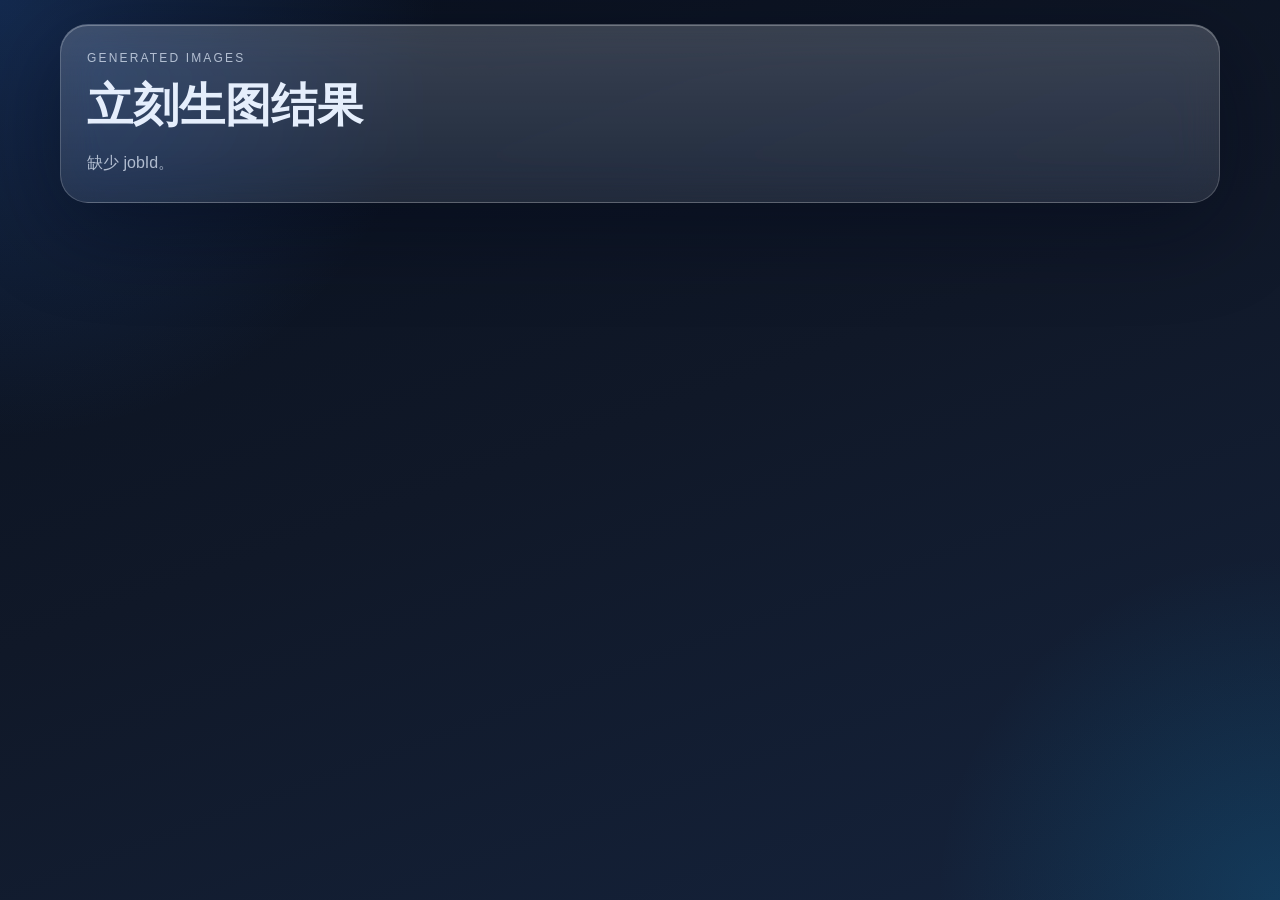
==== viewer.html @ 04359f23 "V1.0" ====
<!DOCTYPE html>
<html lang="zh-CN">
  <head>
    <meta charset="UTF-8" />
    <meta name="viewport" content="width=device-width, initial-scale=1.0" />
    <title>Prompt Glass 出图结果</title>
    <link rel="stylesheet" href="./viewer.css" />
  </head>
  <body>
    <main class="page">
      <section class="glass hero">
        <div>
          <p class="eyebrow">Generated Images</p>
          <h1>立刻生图结果</h1>
          <p id="prompt" class="prompt">载入中...</p>
        </div>
      </section>
      <section id="gallery" class="gallery"></section>
    </main>

    <script src="./viewer.js"></script>
  </body>
</html>
---- viewer.css ----
:root {
  --text: #e5eefc;
  --text-soft: rgba(229, 238, 252, 0.72);
}

* {
  box-sizing: border-box;
}

body {
  margin: 0;
  min-height: 100vh;
  font-family: -apple-system, BlinkMacSystemFont, "SF Pro Display", "PingFang SC", sans-serif;
  color: var(--text);
  background:
    radial-gradient(circle at top left, rgba(59, 130, 246, 0.22), transparent 28%),
    radial-gradient(circle at bottom right, rgba(14, 165, 233, 0.18), transparent 22%),
    linear-gradient(160deg, #09111f, #101828 48%, #15233c);
}

.page {
  width: min(1160px, calc(100vw - 28px));
  margin: 0 auto;
  padding: 24px 0 42px;
}

.glass {
  border: 1px solid rgba(255, 255, 255, 0.18);
  border-radius: 28px;
  background:
    linear-gradient(180deg, rgba(255, 255, 255, 0.16), rgba(255, 255, 255, 0.06)),
    rgba(255, 255, 255, 0.04);
  box-shadow:
    0 24px 90px rgba(2, 6, 23, 0.42),
    inset 0 1px 0 rgba(255, 255, 255, 0.28);
  backdrop-filter: blur(22px) saturate(1.35);
  -webkit-backdrop-filter: blur(22px) saturate(1.35);
}

.hero {
  padding: 26px;
}

.eyebrow {
  margin: 0 0 10px;
  letter-spacing: 0.18em;
  text-transform: uppercase;
  font-size: 12px;
  color: var(--text-soft);
}

h1,
.prompt {
  margin: 0;
}

h1 {
  font-size: clamp(28px, 4vw, 46px);
}

.prompt {
  margin-top: 12px;
  line-height: 1.7;
  color: var(--text-soft);
}

.gallery {
  margin-top: 18px;
  display: grid;
  grid-template-columns: repeat(auto-fit, minmax(280px, 1fr));
  gap: 16px;
}

.card {
  overflow: hidden;
}

.card img {
  display: block;
  width: 100%;
  aspect-ratio: 1 / 1;
  object-fit: cover;
}

.card-footer {
  padding: 14px;
  display: flex;
  justify-content: space-between;
  gap: 12px;
  align-items: center;
}

.card-footer a {
  color: white;
  text-decoration: none;
  padding: 10px 14px;
  border-radius: 999px;
  background: linear-gradient(180deg, rgba(37, 99, 235, 0.9), rgba(14, 165, 233, 0.82));
}
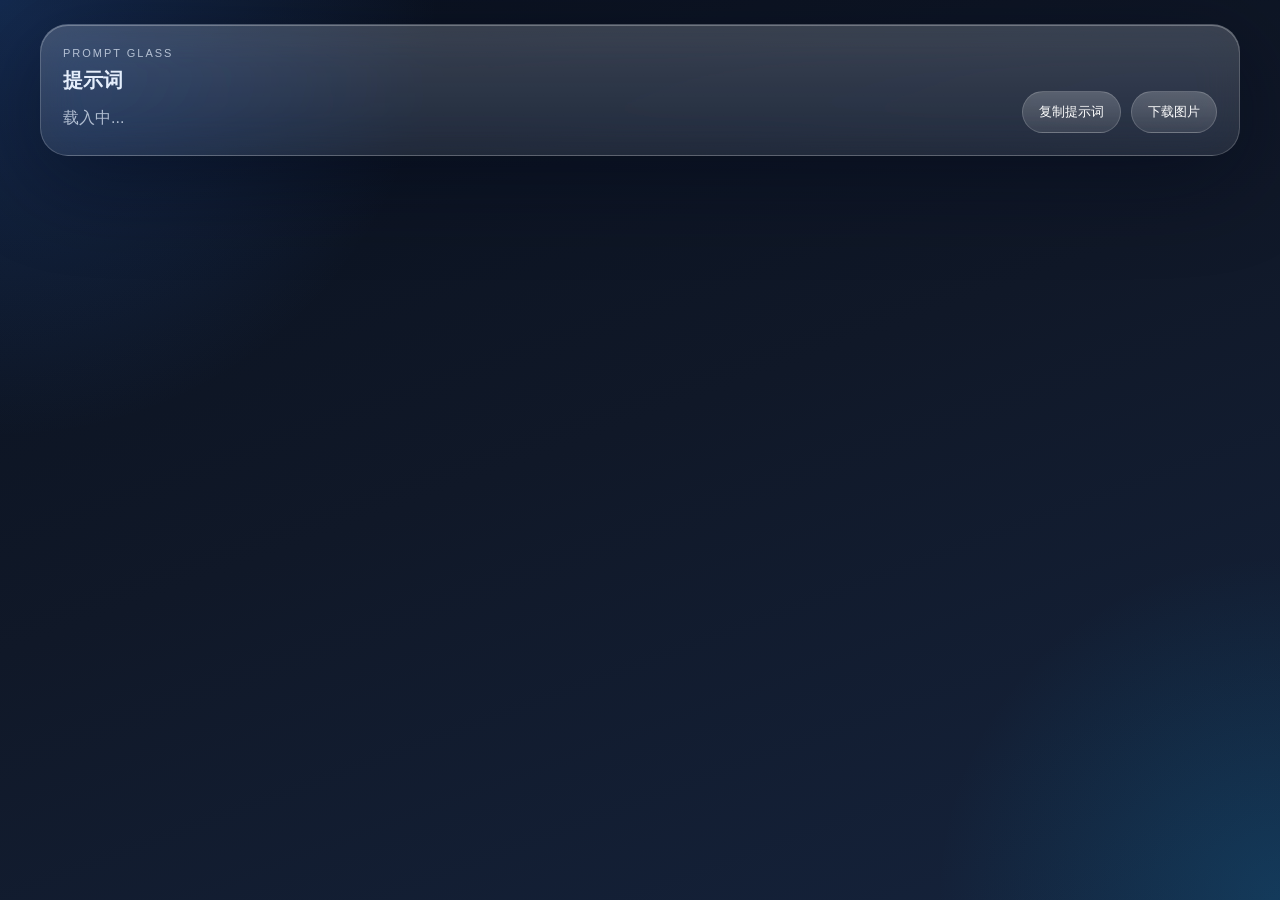
==== commit 7d2a185b: "V1.1" ====
--- a/viewer.html
+++ b/viewer.html
@@ -3,16 +3,20 @@
   <head>
     <meta charset="UTF-8" />
     <meta name="viewport" content="width=device-width, initial-scale=1.0" />
-    <title>Prompt Glass 出图结果</title>
+    <title>Prompt Glass 结果页</title>
     <link rel="stylesheet" href="./viewer.css" />
   </head>
   <body>
     <main class="page">
       <section class="glass hero">
-        <div>
-          <p class="eyebrow">Generated Images</p>
-          <h1>立刻生图结果</h1>
+        <div class="hero-copy">
+          <p class="eyebrow">Prompt Glass</p>
+          <h1>提示词</h1>
           <p id="prompt" class="prompt">载入中...</p>
+        </div>
+        <div class="hero-actions">
+          <button id="copy-prompt" type="button">复制提示词</button>
+          <button id="download-images" type="button">下载图片</button>
         </div>
       </section>
       <section id="gallery" class="gallery"></section>
--- a/viewer.css
+++ b/viewer.css
@@ -19,7 +19,7 @@
 }
 
 .page {
-  width: min(1160px, calc(100vw - 28px));
+  width: min(1200px, calc(100vw - 28px));
   margin: 0 auto;
   padding: 24px 0 42px;
 }
@@ -38,14 +38,18 @@
 }
 
 .hero {
-  padding: 26px;
+  display: grid;
+  grid-template-columns: 1fr auto;
+  gap: 18px;
+  padding: 22px;
+  align-items: end;
 }
 
 .eyebrow {
-  margin: 0 0 10px;
+  margin: 0 0 8px;
   letter-spacing: 0.18em;
   text-transform: uppercase;
-  font-size: 12px;
+  font-size: 11px;
   color: var(--text-soft);
 }
 
@@ -55,45 +59,58 @@
 }
 
 h1 {
-  font-size: clamp(28px, 4vw, 46px);
+  font-size: 20px;
+  font-weight: 600;
 }
 
 .prompt {
-  margin-top: 12px;
-  line-height: 1.7;
+  margin-top: 10px;
+  line-height: 1.8;
   color: var(--text-soft);
+  white-space: pre-wrap;
+}
+
+.hero-actions {
+  display: flex;
+  flex-wrap: wrap;
+  gap: 10px;
+}
+
+.hero-actions button {
+  min-height: 42px;
+  padding: 0 16px;
+  border-radius: 999px;
+  border: 1px solid rgba(255, 255, 255, 0.18);
+  background:
+    linear-gradient(180deg, rgba(255, 255, 255, 0.18), rgba(255, 255, 255, 0.06)),
+    rgba(255, 255, 255, 0.04);
+  color: white;
+  cursor: pointer;
 }
 
 .gallery {
   margin-top: 18px;
   display: grid;
-  grid-template-columns: repeat(auto-fit, minmax(280px, 1fr));
-  gap: 16px;
+  gap: 18px;
 }
 
 .card {
   overflow: hidden;
+  padding: 10px;
 }
 
 .card img {
   display: block;
   width: 100%;
-  aspect-ratio: 1 / 1;
-  object-fit: cover;
+  height: auto;
+  object-fit: contain;
+  border-radius: 18px;
+  background: rgba(3, 7, 18, 0.2);
 }
 
-.card-footer {
-  padding: 14px;
-  display: flex;
-  justify-content: space-between;
-  gap: 12px;
-  align-items: center;
+@media (max-width: 860px) {
+  .hero {
+    grid-template-columns: 1fr;
+    align-items: start;
+  }
 }
-
-.card-footer a {
-  color: white;
-  text-decoration: none;
-  padding: 10px 14px;
-  border-radius: 999px;
-  background: linear-gradient(180deg, rgba(37, 99, 235, 0.9), rgba(14, 165, 233, 0.82));
-}
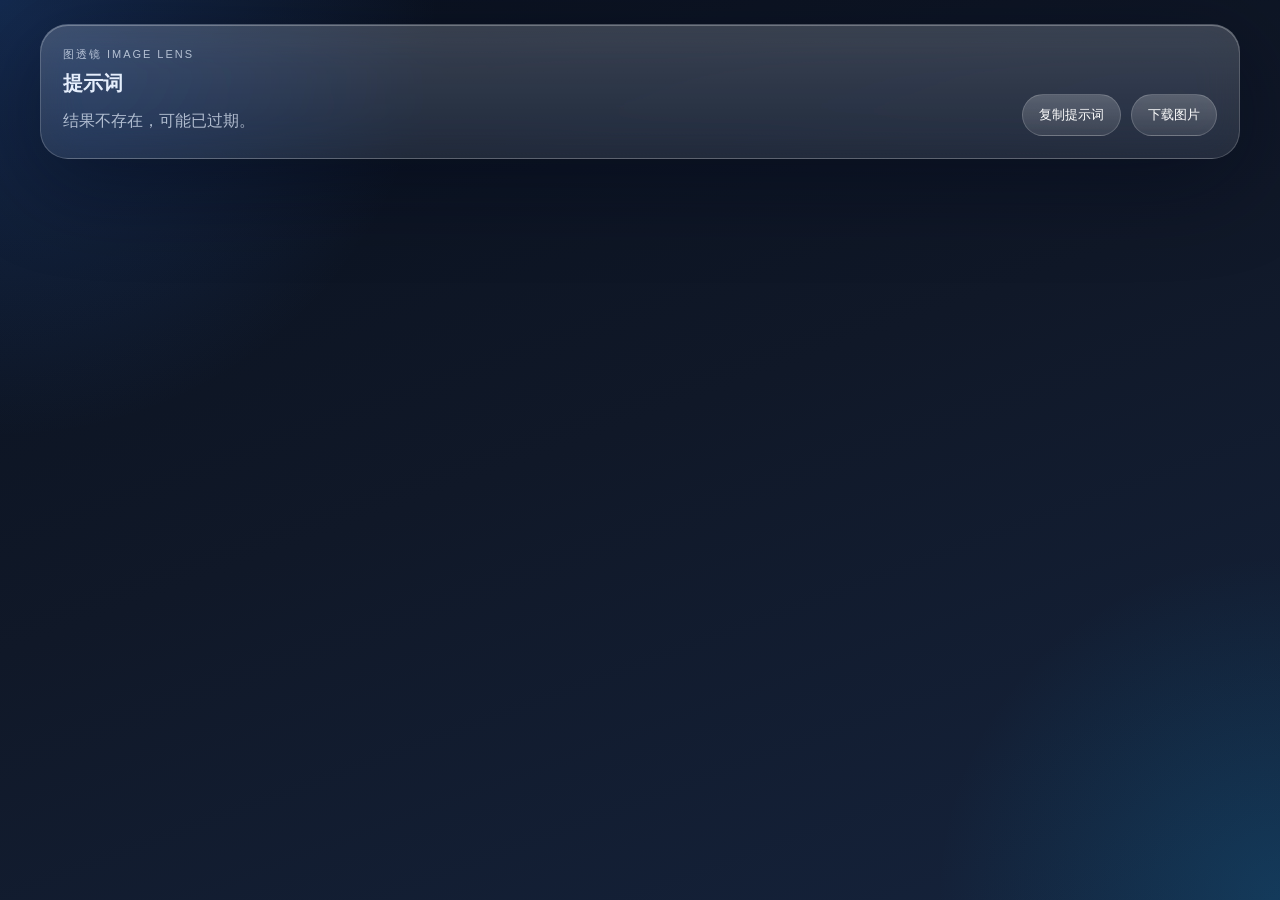
==== commit dc423a21: "Add options access and rename extension" ====
--- a/viewer.html
+++ b/viewer.html
@@ -3,14 +3,14 @@
   <head>
     <meta charset="UTF-8" />
     <meta name="viewport" content="width=device-width, initial-scale=1.0" />
-    <title>Prompt Glass 结果页</title>
+    <title>图透镜 Image Lens 结果页</title>
     <link rel="stylesheet" href="./viewer.css" />
   </head>
   <body>
     <main class="page">
       <section class="glass hero">
         <div class="hero-copy">
-          <p class="eyebrow">Prompt Glass</p>
+          <p class="eyebrow">图透镜 Image Lens</p>
           <h1>提示词</h1>
           <p id="prompt" class="prompt">载入中...</p>
         </div>
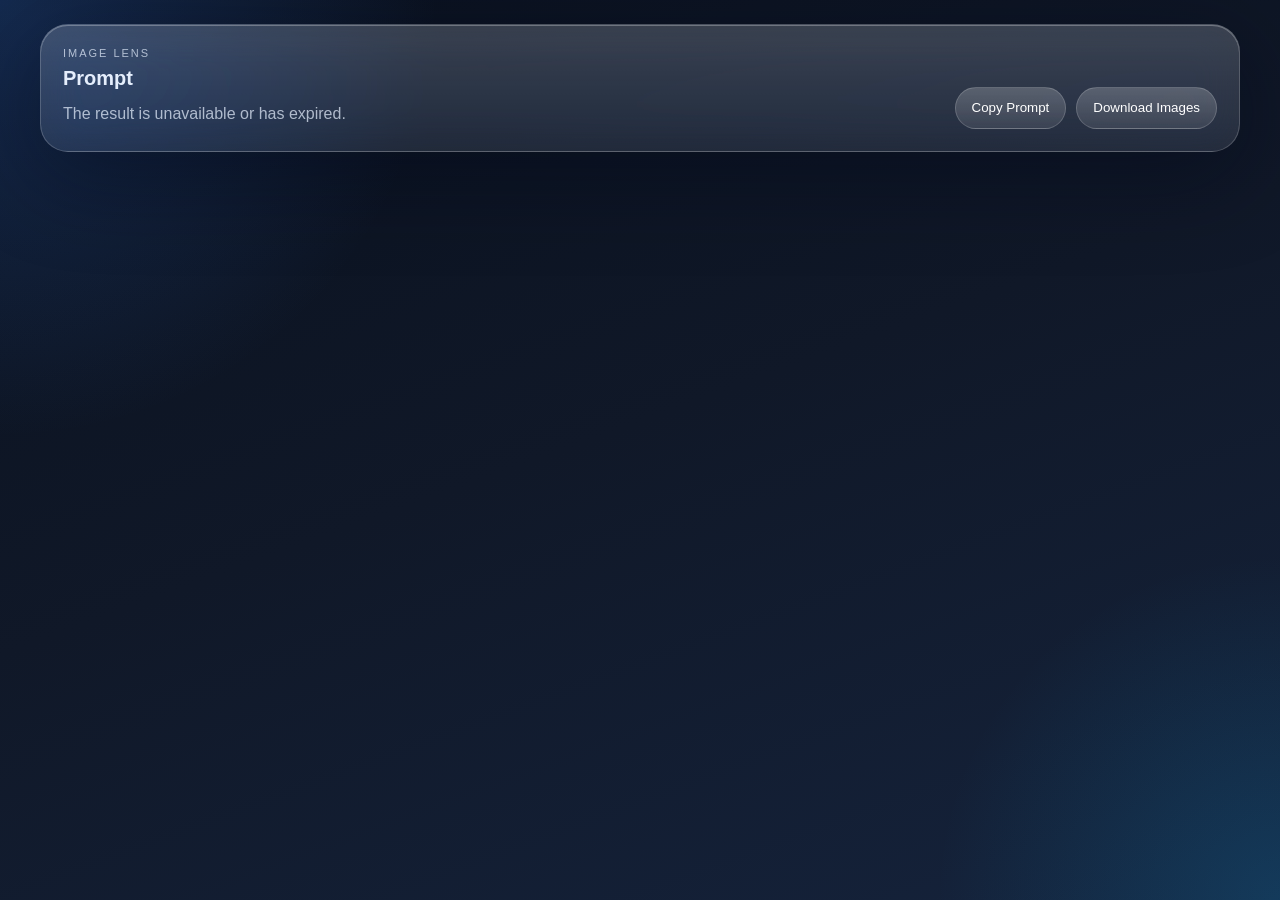
==== commit e40d632c: "Prepare Chrome store variant 1.0.0" ====
--- a/viewer.html
+++ b/viewer.html
@@ -1,27 +1,28 @@
 <!DOCTYPE html>
-<html lang="zh-CN">
+<html lang="en">
   <head>
     <meta charset="UTF-8" />
     <meta name="viewport" content="width=device-width, initial-scale=1.0" />
-    <title>图透镜 Image Lens 结果页</title>
+    <title>Image Lens Viewer</title>
     <link rel="stylesheet" href="./viewer.css" />
   </head>
   <body>
     <main class="page">
       <section class="glass hero">
         <div class="hero-copy">
-          <p class="eyebrow">图透镜 Image Lens</p>
-          <h1>提示词</h1>
-          <p id="prompt" class="prompt">载入中...</p>
+          <p id="viewer-eyebrow" class="eyebrow">Image Lens</p>
+          <h1 id="viewer-heading">Prompt</h1>
+          <p id="prompt" class="prompt">Loading...</p>
         </div>
         <div class="hero-actions">
-          <button id="copy-prompt" type="button">复制提示词</button>
-          <button id="download-images" type="button">下载图片</button>
+          <button id="copy-prompt" type="button">Copy Prompt</button>
+          <button id="download-images" type="button">Download Images</button>
         </div>
       </section>
       <section id="gallery" class="gallery"></section>
     </main>
 
+    <script src="./i18n.js"></script>
     <script src="./viewer.js"></script>
   </body>
 </html>
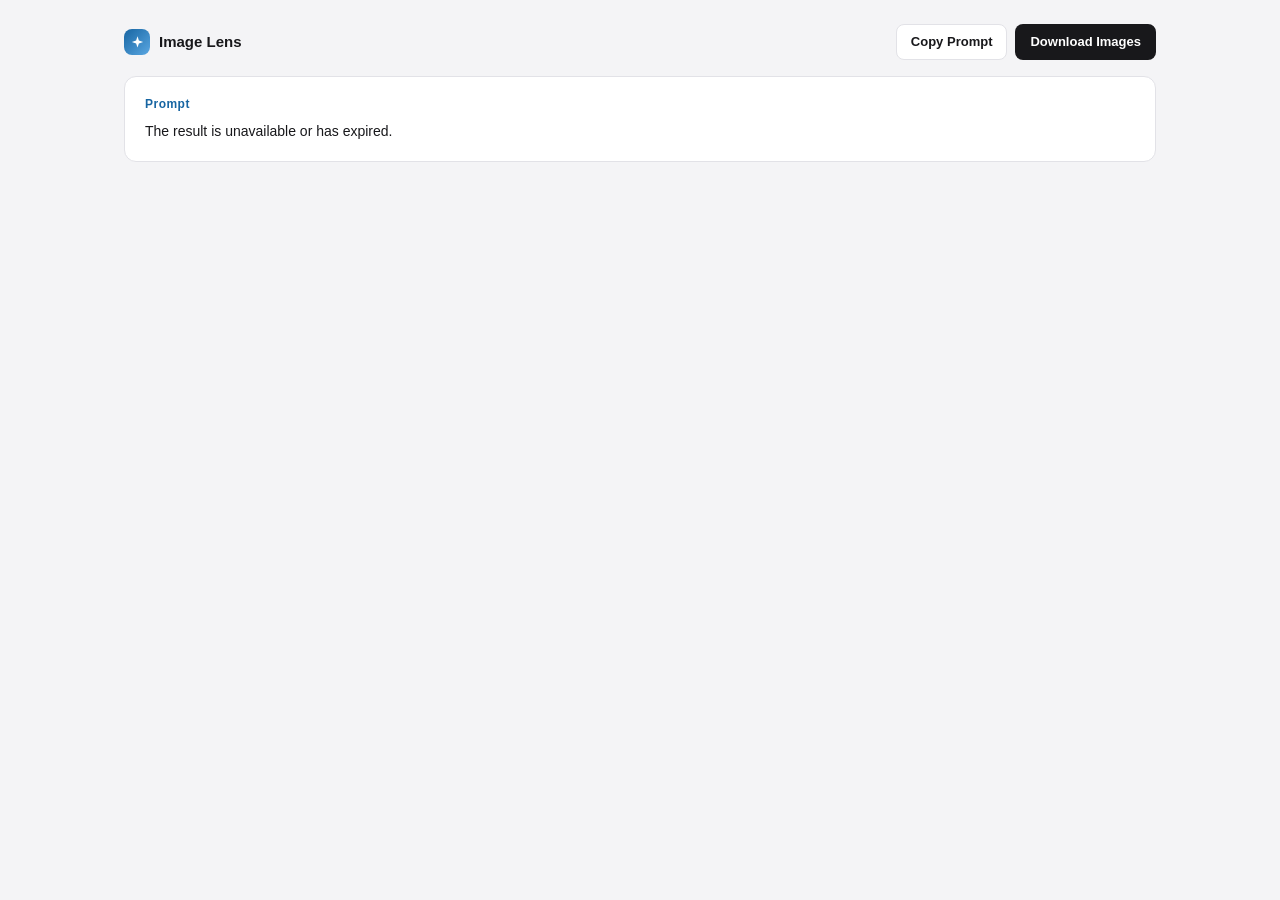
==== commit 175f9762: "Redesign the panel, settings page and viewer Direction A from the redesign mockup: a clean, slightly" ====
--- a/viewer.html
+++ b/viewer.html
@@ -8,17 +8,24 @@
   </head>
   <body>
     <main class="page">
-      <section class="glass hero">
-        <div class="hero-copy">
-          <p id="viewer-eyebrow" class="eyebrow">Image Lens</p>
-          <h1 id="viewer-heading">Prompt</h1>
-          <p id="prompt" class="prompt">Loading...</p>
+      <header class="topbar">
+        <div class="brand">
+          <span class="logo" aria-hidden="true">
+            <svg viewBox="0 0 24 24"><path d="M12 2l2.2 6.6L21 11l-6.8 2.4L12 20l-2.2-6.6L3 11l6.8-2.4z" /></svg>
+          </span>
+          <strong id="viewer-eyebrow">Image Lens</strong>
         </div>
-        <div class="hero-actions">
-          <button id="copy-prompt" type="button">Copy Prompt</button>
-          <button id="download-images" type="button">Download Images</button>
+        <div class="actions">
+          <button id="copy-prompt" class="btn" type="button">Copy Prompt</button>
+          <button id="download-images" class="btn btn-primary" type="button">Download Images</button>
         </div>
+      </header>
+
+      <section class="prompt-card">
+        <h1 id="viewer-heading">Prompt</h1>
+        <p id="prompt" class="prompt">Loading...</p>
       </section>
+
       <section id="gallery" class="gallery"></section>
     </main>
 
--- a/viewer.css
+++ b/viewer.css
@@ -1,6 +1,35 @@
+/* Prompt on top, generated images below. Same tokens as the settings page. */
 :root {
-  --text: #e5eefc;
-  --text-soft: rgba(229, 238, 252, 0.72);
+  color-scheme: light;
+  /* Mac fonts first, then Windows, then Linux; see content.css. */
+  --font: -apple-system, BlinkMacSystemFont, "SF Pro Text", "Segoe UI", "PingFang SC", "Hiragino Sans GB",
+    "Microsoft YaHei UI", "Microsoft YaHei", "Noto Sans SC", "Noto Sans CJK SC", sans-serif;
+  --brand: #1765a2;
+  --brand-light: #5aa7e2;
+  --bg: #f4f4f6;
+  --surface: #ffffff;
+  --hover: rgba(24, 24, 27, 0.06);
+  --line: #e2e2e7;
+  --ink: #18181b;
+  --muted: #63636e;
+  --accent: #1765a2;
+  --primary-bg: #18181b;
+  --primary-ink: #ffffff;
+}
+
+@media (prefers-color-scheme: dark) {
+  :root {
+    color-scheme: dark;
+    --bg: #0f0f11;
+    --surface: #18181b;
+    --hover: rgba(255, 255, 255, 0.06);
+    --line: rgba(255, 255, 255, 0.09);
+    --ink: #ededef;
+    --muted: #9b9ba6;
+    --accent: #5aa7e2;
+    --primary-bg: #ededef;
+    --primary-ink: #111113;
+  }
 }
 
 * {
@@ -10,107 +39,141 @@
 body {
   margin: 0;
   min-height: 100vh;
-  font-family: -apple-system, BlinkMacSystemFont, "SF Pro Display", "PingFang SC", sans-serif;
-  color: var(--text);
-  background:
-    radial-gradient(circle at top left, rgba(59, 130, 246, 0.22), transparent 28%),
-    radial-gradient(circle at bottom right, rgba(14, 165, 233, 0.18), transparent 22%),
-    linear-gradient(160deg, #09111f, #101828 48%, #15233c);
+  background: var(--bg);
+  color: var(--ink);
+  font: 14px/1.6 var(--font);
+  -webkit-font-smoothing: antialiased;
+}
+
+button {
+  font: inherit;
+  cursor: pointer;
+}
+
+:focus-visible {
+  outline: 2px solid var(--accent);
+  outline-offset: 2px;
 }
 
 .page {
-  width: min(1200px, calc(100vw - 28px));
+  display: grid;
+  gap: 16px;
+  width: min(1080px, 100%);
   margin: 0 auto;
-  padding: 24px 0 42px;
+  padding: 24px 24px 48px;
 }
 
-.glass {
-  border: 1px solid rgba(255, 255, 255, 0.18);
-  border-radius: 28px;
-  background:
-    linear-gradient(180deg, rgba(255, 255, 255, 0.16), rgba(255, 255, 255, 0.06)),
-    rgba(255, 255, 255, 0.04);
-  box-shadow:
-    0 24px 90px rgba(2, 6, 23, 0.42),
-    inset 0 1px 0 rgba(255, 255, 255, 0.28);
-  backdrop-filter: blur(22px) saturate(1.35);
-  -webkit-backdrop-filter: blur(22px) saturate(1.35);
+.topbar {
+  display: flex;
+  flex-wrap: wrap;
+  align-items: center;
+  justify-content: space-between;
+  gap: 12px;
 }
 
-.hero {
-  display: grid;
-  grid-template-columns: 1fr auto;
-  gap: 18px;
-  padding: 22px;
-  align-items: end;
+.brand {
+  display: flex;
+  align-items: center;
+  gap: 9px;
+  font-size: 15px;
 }
 
-.eyebrow {
-  margin: 0 0 8px;
-  letter-spacing: 0.18em;
-  text-transform: uppercase;
-  font-size: 11px;
-  color: var(--text-soft);
+.logo {
+  display: grid;
+  place-items: center;
+  width: 26px;
+  height: 26px;
+  border-radius: 8px;
+  background: linear-gradient(135deg, var(--brand), var(--brand-light));
+  color: #ffffff;
 }
 
-h1,
-.prompt {
-  margin: 0;
+.logo svg {
+  width: 15px;
+  height: 15px;
+  fill: currentColor;
 }
 
-h1 {
-  font-size: 20px;
+.actions {
+  display: flex;
+  gap: 8px;
+}
+
+.btn {
+  height: 36px;
+  padding: 0 14px;
+  border: 1px solid var(--line);
+  border-radius: 8px;
+  background: var(--surface);
+  color: var(--ink);
+  font-size: 13px;
   font-weight: 600;
 }
 
+.btn:hover {
+  background: var(--hover);
+}
+
+.btn-primary {
+  border-color: transparent;
+  background: var(--primary-bg);
+  color: var(--primary-ink);
+}
+
+.btn-primary:hover {
+  background: var(--primary-bg);
+  opacity: 0.9;
+}
+
+.prompt-card {
+  display: grid;
+  gap: 6px;
+  padding: 18px 20px;
+  border: 1px solid var(--line);
+  border-radius: 12px;
+  background: var(--surface);
+}
+
+.prompt-card h1 {
+  margin: 0;
+  color: var(--accent);
+  font-size: 12px;
+  font-weight: 600;
+  letter-spacing: 0.04em;
+}
+
 .prompt {
-  margin-top: 10px;
-  line-height: 1.8;
-  color: var(--text-soft);
+  margin: 0;
+  max-width: 80ch;
   white-space: pre-wrap;
 }
 
-.hero-actions {
-  display: flex;
-  flex-wrap: wrap;
-  gap: 10px;
+.gallery {
+  display: grid;
+  grid-template-columns: repeat(auto-fit, minmax(min(320px, 100%), 1fr));
+  gap: 12px;
 }
 
-.hero-actions button {
-  min-height: 42px;
-  padding: 0 16px;
-  border-radius: 999px;
-  border: 1px solid rgba(255, 255, 255, 0.18);
-  background:
-    linear-gradient(180deg, rgba(255, 255, 255, 0.18), rgba(255, 255, 255, 0.06)),
-    rgba(255, 255, 255, 0.04);
-  color: white;
-  cursor: pointer;
-}
-
-.gallery {
-  margin-top: 18px;
-  display: grid;
-  gap: 18px;
+.gallery > p {
+  margin: 0;
+  color: var(--muted);
 }
 
 .card {
   overflow: hidden;
-  padding: 10px;
+  border: 1px solid var(--line);
+  border-radius: 12px;
+  background: var(--surface);
 }
 
 .card img {
   display: block;
   width: 100%;
   height: auto;
-  object-fit: contain;
-  border-radius: 18px;
-  background: rgba(3, 7, 18, 0.2);
 }
 
-@media (max-width: 860px) {
-  .hero {
-    grid-template-columns: 1fr;
-    align-items: start;
+@media (max-width: 560px) {
+  .page {
+    padding: 16px 16px 40px;
   }
 }
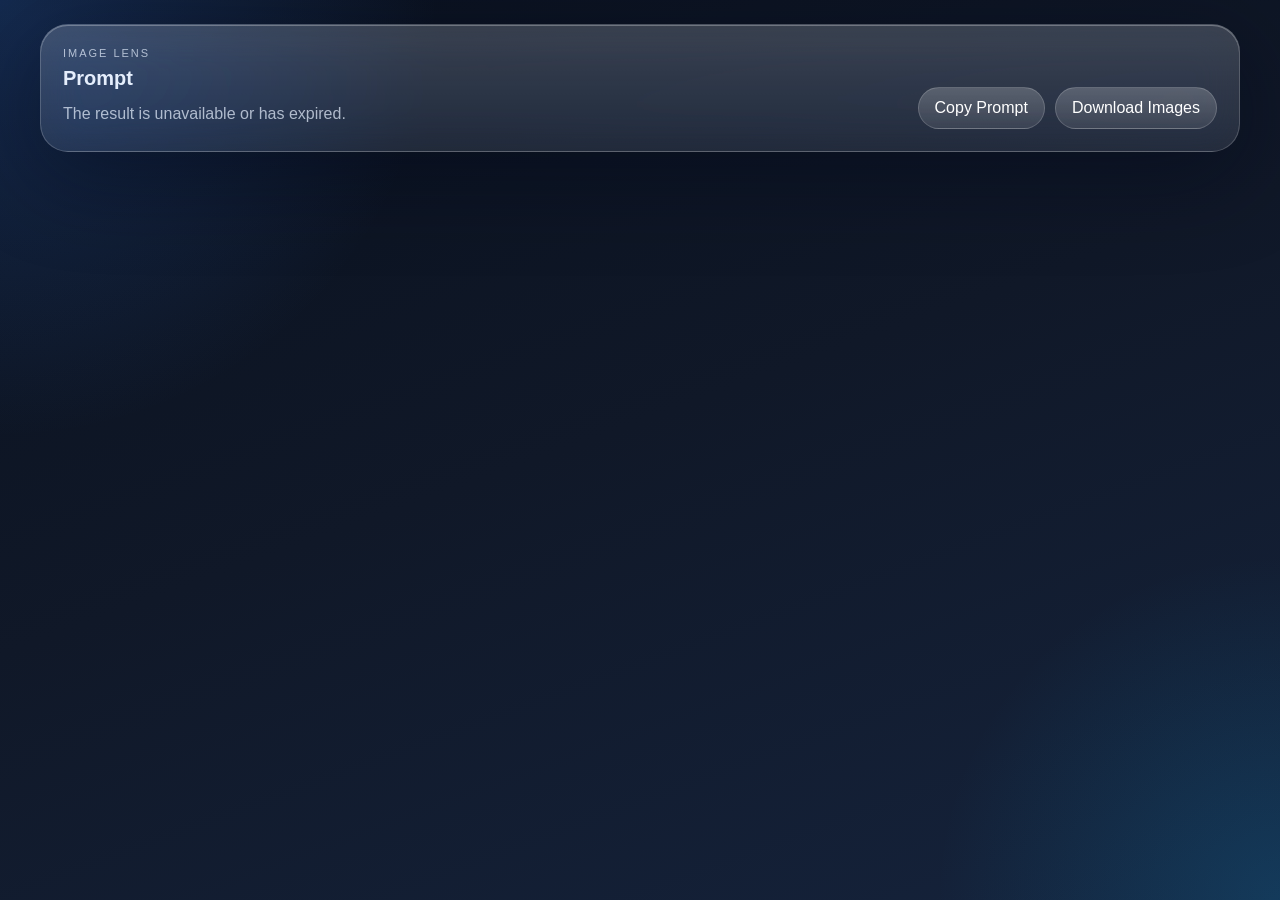
==== commit a64a8f0a: "Merge pull request #7: Switch to the Chrome Web Store version and release 1.1.0 Switch to the Chrome" ====
--- a/viewer.html
+++ b/viewer.html
@@ -8,24 +8,17 @@
   </head>
   <body>
     <main class="page">
-      <header class="topbar">
-        <div class="brand">
-          <span class="logo" aria-hidden="true">
-            <svg viewBox="0 0 24 24"><path d="M12 2l2.2 6.6L21 11l-6.8 2.4L12 20l-2.2-6.6L3 11l6.8-2.4z" /></svg>
-          </span>
-          <strong id="viewer-eyebrow">Image Lens</strong>
+      <section class="glass hero">
+        <div class="hero-copy">
+          <p id="viewer-eyebrow" class="eyebrow">Image Lens</p>
+          <h1 id="viewer-heading">Prompt</h1>
+          <p id="prompt" class="prompt">Loading...</p>
         </div>
-        <div class="actions">
-          <button id="copy-prompt" class="btn" type="button">Copy Prompt</button>
-          <button id="download-images" class="btn btn-primary" type="button">Download Images</button>
+        <div class="hero-actions">
+          <button id="copy-prompt" type="button">Copy Prompt</button>
+          <button id="download-images" type="button">Download Images</button>
         </div>
-      </header>
-
-      <section class="prompt-card">
-        <h1 id="viewer-heading">Prompt</h1>
-        <p id="prompt" class="prompt">Loading...</p>
       </section>
-
       <section id="gallery" class="gallery"></section>
     </main>
 
--- a/viewer.css
+++ b/viewer.css
@@ -1,35 +1,10 @@
-/* Prompt on top, generated images below. Same tokens as the settings page. */
 :root {
-  color-scheme: light;
+  --text: #e5eefc;
+  --text-soft: rgba(229, 238, 252, 0.72);
   /* Mac fonts first, then Windows, then Linux; see content.css. */
-  --font: -apple-system, BlinkMacSystemFont, "SF Pro Text", "Segoe UI", "PingFang SC", "Hiragino Sans GB",
-    "Microsoft YaHei UI", "Microsoft YaHei", "Noto Sans SC", "Noto Sans CJK SC", sans-serif;
-  --brand: #1765a2;
-  --brand-light: #5aa7e2;
-  --bg: #f4f4f6;
-  --surface: #ffffff;
-  --hover: rgba(24, 24, 27, 0.06);
-  --line: #e2e2e7;
-  --ink: #18181b;
-  --muted: #63636e;
-  --accent: #1765a2;
-  --primary-bg: #18181b;
-  --primary-ink: #ffffff;
-}
-
-@media (prefers-color-scheme: dark) {
-  :root {
-    color-scheme: dark;
-    --bg: #0f0f11;
-    --surface: #18181b;
-    --hover: rgba(255, 255, 255, 0.06);
-    --line: rgba(255, 255, 255, 0.09);
-    --ink: #ededef;
-    --muted: #9b9ba6;
-    --accent: #5aa7e2;
-    --primary-bg: #ededef;
-    --primary-ink: #111113;
-  }
+  --font: -apple-system, BlinkMacSystemFont, "SF Pro Display", "Segoe UI", "PingFang SC",
+    "Hiragino Sans GB", "Microsoft YaHei UI", "Microsoft YaHei", "Noto Sans SC", "Noto Sans CJK SC",
+    sans-serif;
 }
 
 * {
@@ -39,141 +14,108 @@
 body {
   margin: 0;
   min-height: 100vh;
-  background: var(--bg);
-  color: var(--ink);
-  font: 14px/1.6 var(--font);
-  -webkit-font-smoothing: antialiased;
+  font-family: var(--font);
+  color: var(--text);
+  background:
+    radial-gradient(circle at top left, rgba(59, 130, 246, 0.22), transparent 28%),
+    radial-gradient(circle at bottom right, rgba(14, 165, 233, 0.18), transparent 22%),
+    linear-gradient(160deg, #09111f, #101828 48%, #15233c);
 }
 
-button {
+.page {
+  width: min(1200px, calc(100vw - 28px));
+  margin: 0 auto;
+  padding: 24px 0 42px;
+}
+
+.glass {
+  border: 1px solid rgba(255, 255, 255, 0.18);
+  border-radius: 28px;
+  background:
+    linear-gradient(180deg, rgba(255, 255, 255, 0.16), rgba(255, 255, 255, 0.06)),
+    rgba(255, 255, 255, 0.04);
+  box-shadow:
+    0 24px 90px rgba(2, 6, 23, 0.42),
+    inset 0 1px 0 rgba(255, 255, 255, 0.28);
+  backdrop-filter: blur(22px) saturate(1.35);
+  -webkit-backdrop-filter: blur(22px) saturate(1.35);
+}
+
+.hero {
+  display: grid;
+  grid-template-columns: 1fr auto;
+  gap: 18px;
+  padding: 22px;
+  align-items: end;
+}
+
+.eyebrow {
+  margin: 0 0 8px;
+  letter-spacing: 0.18em;
+  text-transform: uppercase;
+  font-size: 11px;
+  color: var(--text-soft);
+}
+
+h1,
+.prompt {
+  margin: 0;
+}
+
+h1 {
+  font-size: 20px;
+  font-weight: 600;
+}
+
+.prompt {
+  margin-top: 10px;
+  line-height: 1.8;
+  color: var(--text-soft);
+  white-space: pre-wrap;
+}
+
+.hero-actions {
+  display: flex;
+  flex-wrap: wrap;
+  gap: 10px;
+}
+
+.hero-actions button {
+  min-height: 42px;
+  padding: 0 16px;
+  border-radius: 999px;
+  border: 1px solid rgba(255, 255, 255, 0.18);
+  background:
+    linear-gradient(180deg, rgba(255, 255, 255, 0.18), rgba(255, 255, 255, 0.06)),
+    rgba(255, 255, 255, 0.04);
+  color: white;
   font: inherit;
   cursor: pointer;
 }
 
-:focus-visible {
-  outline: 2px solid var(--accent);
-  outline-offset: 2px;
-}
-
-.page {
+.gallery {
+  margin-top: 18px;
   display: grid;
-  gap: 16px;
-  width: min(1080px, 100%);
-  margin: 0 auto;
-  padding: 24px 24px 48px;
-}
-
-.topbar {
-  display: flex;
-  flex-wrap: wrap;
-  align-items: center;
-  justify-content: space-between;
-  gap: 12px;
-}
-
-.brand {
-  display: flex;
-  align-items: center;
-  gap: 9px;
-  font-size: 15px;
-}
-
-.logo {
-  display: grid;
-  place-items: center;
-  width: 26px;
-  height: 26px;
-  border-radius: 8px;
-  background: linear-gradient(135deg, var(--brand), var(--brand-light));
-  color: #ffffff;
-}
-
-.logo svg {
-  width: 15px;
-  height: 15px;
-  fill: currentColor;
-}
-
-.actions {
-  display: flex;
-  gap: 8px;
-}
-
-.btn {
-  height: 36px;
-  padding: 0 14px;
-  border: 1px solid var(--line);
-  border-radius: 8px;
-  background: var(--surface);
-  color: var(--ink);
-  font-size: 13px;
-  font-weight: 600;
-}
-
-.btn:hover {
-  background: var(--hover);
-}
-
-.btn-primary {
-  border-color: transparent;
-  background: var(--primary-bg);
-  color: var(--primary-ink);
-}
-
-.btn-primary:hover {
-  background: var(--primary-bg);
-  opacity: 0.9;
-}
-
-.prompt-card {
-  display: grid;
-  gap: 6px;
-  padding: 18px 20px;
-  border: 1px solid var(--line);
-  border-radius: 12px;
-  background: var(--surface);
-}
-
-.prompt-card h1 {
-  margin: 0;
-  color: var(--accent);
-  font-size: 12px;
-  font-weight: 600;
-  letter-spacing: 0.04em;
-}
-
-.prompt {
-  margin: 0;
-  max-width: 80ch;
-  white-space: pre-wrap;
-}
-
-.gallery {
-  display: grid;
-  grid-template-columns: repeat(auto-fit, minmax(min(320px, 100%), 1fr));
-  gap: 12px;
-}
-
-.gallery > p {
-  margin: 0;
-  color: var(--muted);
+  gap: 18px;
 }
 
 .card {
   overflow: hidden;
-  border: 1px solid var(--line);
-  border-radius: 12px;
-  background: var(--surface);
+  padding: 10px;
 }
 
 .card img {
   display: block;
   width: 100%;
   height: auto;
+  object-fit: contain;
+  border-radius: 18px;
+  background: rgba(3, 7, 18, 0.2);
 }
 
-@media (max-width: 560px) {
-  .page {
-    padding: 16px 16px 40px;
+@media (max-width: 860px) {
+  .hero {
+    grid-template-columns: 1fr;
+    align-items: start;
   }
 }
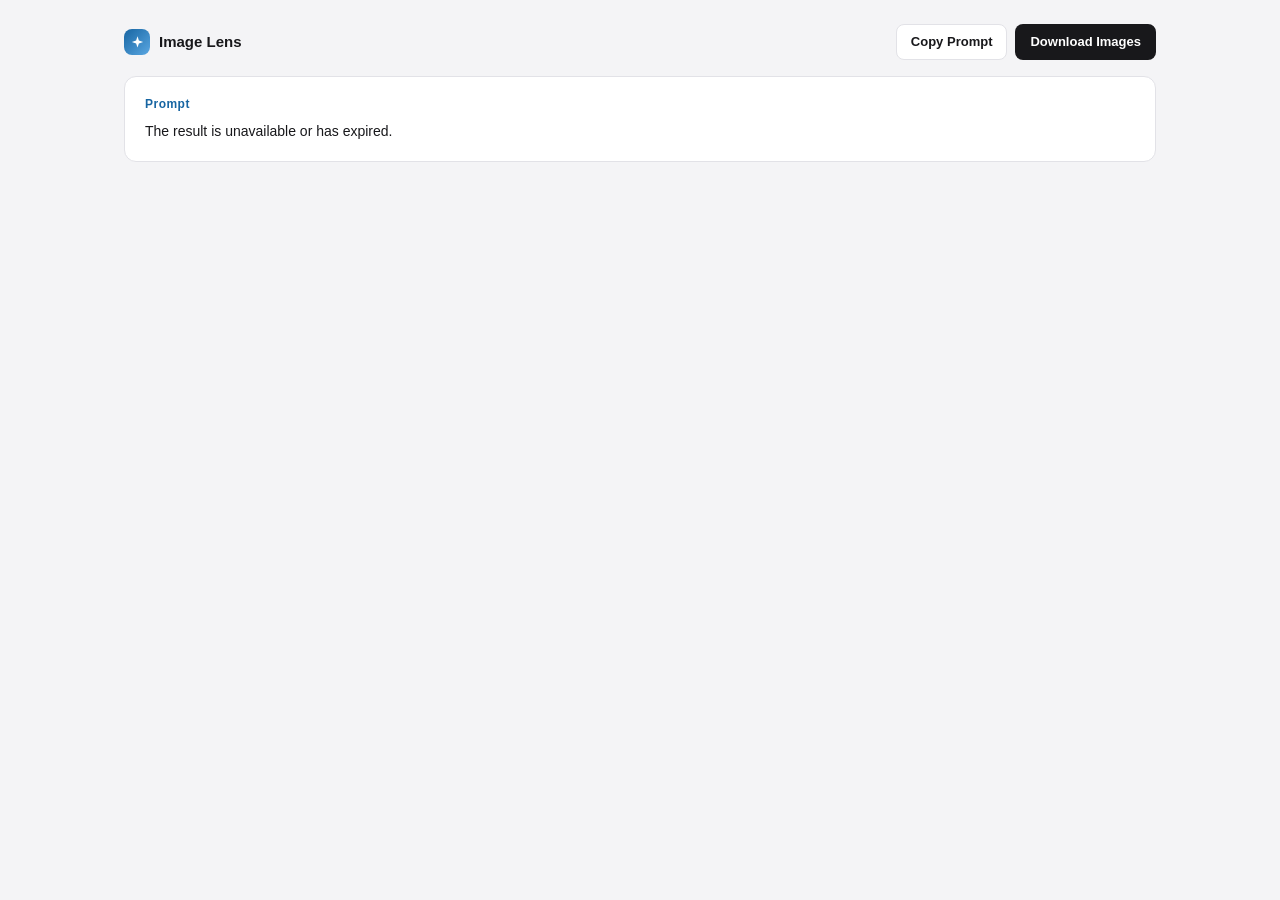
==== commit 71b18f39: "Merge pull request #8: Redesign the panel, settings page and viewer Redesign the panel, settings pag" ====
--- a/viewer.html
+++ b/viewer.html
@@ -8,17 +8,24 @@
   </head>
   <body>
     <main class="page">
-      <section class="glass hero">
-        <div class="hero-copy">
-          <p id="viewer-eyebrow" class="eyebrow">Image Lens</p>
-          <h1 id="viewer-heading">Prompt</h1>
-          <p id="prompt" class="prompt">Loading...</p>
+      <header class="topbar">
+        <div class="brand">
+          <span class="logo" aria-hidden="true">
+            <svg viewBox="0 0 24 24"><path d="M12 2l2.2 6.6L21 11l-6.8 2.4L12 20l-2.2-6.6L3 11l6.8-2.4z" /></svg>
+          </span>
+          <strong id="viewer-eyebrow">Image Lens</strong>
         </div>
-        <div class="hero-actions">
-          <button id="copy-prompt" type="button">Copy Prompt</button>
-          <button id="download-images" type="button">Download Images</button>
+        <div class="actions">
+          <button id="copy-prompt" class="btn" type="button">Copy Prompt</button>
+          <button id="download-images" class="btn btn-primary" type="button">Download Images</button>
         </div>
+      </header>
+
+      <section class="prompt-card">
+        <h1 id="viewer-heading">Prompt</h1>
+        <p id="prompt" class="prompt">Loading...</p>
       </section>
+
       <section id="gallery" class="gallery"></section>
     </main>
 
--- a/viewer.css
+++ b/viewer.css
@@ -1,10 +1,35 @@
+/* Prompt on top, generated images below. Same tokens as the settings page. */
 :root {
-  --text: #e5eefc;
-  --text-soft: rgba(229, 238, 252, 0.72);
+  color-scheme: light;
   /* Mac fonts first, then Windows, then Linux; see content.css. */
-  --font: -apple-system, BlinkMacSystemFont, "SF Pro Display", "Segoe UI", "PingFang SC",
-    "Hiragino Sans GB", "Microsoft YaHei UI", "Microsoft YaHei", "Noto Sans SC", "Noto Sans CJK SC",
-    sans-serif;
+  --font: -apple-system, BlinkMacSystemFont, "SF Pro Text", "Segoe UI", "PingFang SC", "Hiragino Sans GB",
+    "Microsoft YaHei UI", "Microsoft YaHei", "Noto Sans SC", "Noto Sans CJK SC", sans-serif;
+  --brand: #1765a2;
+  --brand-light: #5aa7e2;
+  --bg: #f4f4f6;
+  --surface: #ffffff;
+  --hover: rgba(24, 24, 27, 0.06);
+  --line: #e2e2e7;
+  --ink: #18181b;
+  --muted: #63636e;
+  --accent: #1765a2;
+  --primary-bg: #18181b;
+  --primary-ink: #ffffff;
+}
+
+@media (prefers-color-scheme: dark) {
+  :root {
+    color-scheme: dark;
+    --bg: #0f0f11;
+    --surface: #18181b;
+    --hover: rgba(255, 255, 255, 0.06);
+    --line: rgba(255, 255, 255, 0.09);
+    --ink: #ededef;
+    --muted: #9b9ba6;
+    --accent: #5aa7e2;
+    --primary-bg: #ededef;
+    --primary-ink: #111113;
+  }
 }
 
 * {
@@ -14,108 +39,141 @@
 body {
   margin: 0;
   min-height: 100vh;
-  font-family: var(--font);
-  color: var(--text);
-  background:
-    radial-gradient(circle at top left, rgba(59, 130, 246, 0.22), transparent 28%),
-    radial-gradient(circle at bottom right, rgba(14, 165, 233, 0.18), transparent 22%),
-    linear-gradient(160deg, #09111f, #101828 48%, #15233c);
+  background: var(--bg);
+  color: var(--ink);
+  font: 14px/1.6 var(--font);
+  -webkit-font-smoothing: antialiased;
 }
 
-.page {
-  width: min(1200px, calc(100vw - 28px));
-  margin: 0 auto;
-  padding: 24px 0 42px;
-}
-
-.glass {
-  border: 1px solid rgba(255, 255, 255, 0.18);
-  border-radius: 28px;
-  background:
-    linear-gradient(180deg, rgba(255, 255, 255, 0.16), rgba(255, 255, 255, 0.06)),
-    rgba(255, 255, 255, 0.04);
-  box-shadow:
-    0 24px 90px rgba(2, 6, 23, 0.42),
-    inset 0 1px 0 rgba(255, 255, 255, 0.28);
-  backdrop-filter: blur(22px) saturate(1.35);
-  -webkit-backdrop-filter: blur(22px) saturate(1.35);
-}
-
-.hero {
-  display: grid;
-  grid-template-columns: 1fr auto;
-  gap: 18px;
-  padding: 22px;
-  align-items: end;
-}
-
-.eyebrow {
-  margin: 0 0 8px;
-  letter-spacing: 0.18em;
-  text-transform: uppercase;
-  font-size: 11px;
-  color: var(--text-soft);
-}
-
-h1,
-.prompt {
-  margin: 0;
-}
-
-h1 {
-  font-size: 20px;
-  font-weight: 600;
-}
-
-.prompt {
-  margin-top: 10px;
-  line-height: 1.8;
-  color: var(--text-soft);
-  white-space: pre-wrap;
-}
-
-.hero-actions {
-  display: flex;
-  flex-wrap: wrap;
-  gap: 10px;
-}
-
-.hero-actions button {
-  min-height: 42px;
-  padding: 0 16px;
-  border-radius: 999px;
-  border: 1px solid rgba(255, 255, 255, 0.18);
-  background:
-    linear-gradient(180deg, rgba(255, 255, 255, 0.18), rgba(255, 255, 255, 0.06)),
-    rgba(255, 255, 255, 0.04);
-  color: white;
+button {
   font: inherit;
   cursor: pointer;
 }
 
+:focus-visible {
+  outline: 2px solid var(--accent);
+  outline-offset: 2px;
+}
+
+.page {
+  display: grid;
+  gap: 16px;
+  width: min(1080px, 100%);
+  margin: 0 auto;
+  padding: 24px 24px 48px;
+}
+
+.topbar {
+  display: flex;
+  flex-wrap: wrap;
+  align-items: center;
+  justify-content: space-between;
+  gap: 12px;
+}
+
+.brand {
+  display: flex;
+  align-items: center;
+  gap: 9px;
+  font-size: 15px;
+}
+
+.logo {
+  display: grid;
+  place-items: center;
+  width: 26px;
+  height: 26px;
+  border-radius: 8px;
+  background: linear-gradient(135deg, var(--brand), var(--brand-light));
+  color: #ffffff;
+}
+
+.logo svg {
+  width: 15px;
+  height: 15px;
+  fill: currentColor;
+}
+
+.actions {
+  display: flex;
+  gap: 8px;
+}
+
+.btn {
+  height: 36px;
+  padding: 0 14px;
+  border: 1px solid var(--line);
+  border-radius: 8px;
+  background: var(--surface);
+  color: var(--ink);
+  font-size: 13px;
+  font-weight: 600;
+}
+
+.btn:hover {
+  background: var(--hover);
+}
+
+.btn-primary {
+  border-color: transparent;
+  background: var(--primary-bg);
+  color: var(--primary-ink);
+}
+
+.btn-primary:hover {
+  background: var(--primary-bg);
+  opacity: 0.9;
+}
+
+.prompt-card {
+  display: grid;
+  gap: 6px;
+  padding: 18px 20px;
+  border: 1px solid var(--line);
+  border-radius: 12px;
+  background: var(--surface);
+}
+
+.prompt-card h1 {
+  margin: 0;
+  color: var(--accent);
+  font-size: 12px;
+  font-weight: 600;
+  letter-spacing: 0.04em;
+}
+
+.prompt {
+  margin: 0;
+  max-width: 80ch;
+  white-space: pre-wrap;
+}
+
 .gallery {
-  margin-top: 18px;
   display: grid;
-  gap: 18px;
+  grid-template-columns: repeat(auto-fit, minmax(min(320px, 100%), 1fr));
+  gap: 12px;
+}
+
+.gallery > p {
+  margin: 0;
+  color: var(--muted);
 }
 
 .card {
   overflow: hidden;
-  padding: 10px;
+  border: 1px solid var(--line);
+  border-radius: 12px;
+  background: var(--surface);
 }
 
 .card img {
   display: block;
   width: 100%;
   height: auto;
-  object-fit: contain;
-  border-radius: 18px;
-  background: rgba(3, 7, 18, 0.2);
 }
 
-@media (max-width: 860px) {
-  .hero {
-    grid-template-columns: 1fr;
-    align-items: start;
+@media (max-width: 560px) {
+  .page {
+    padding: 16px 16px 40px;
   }
 }
